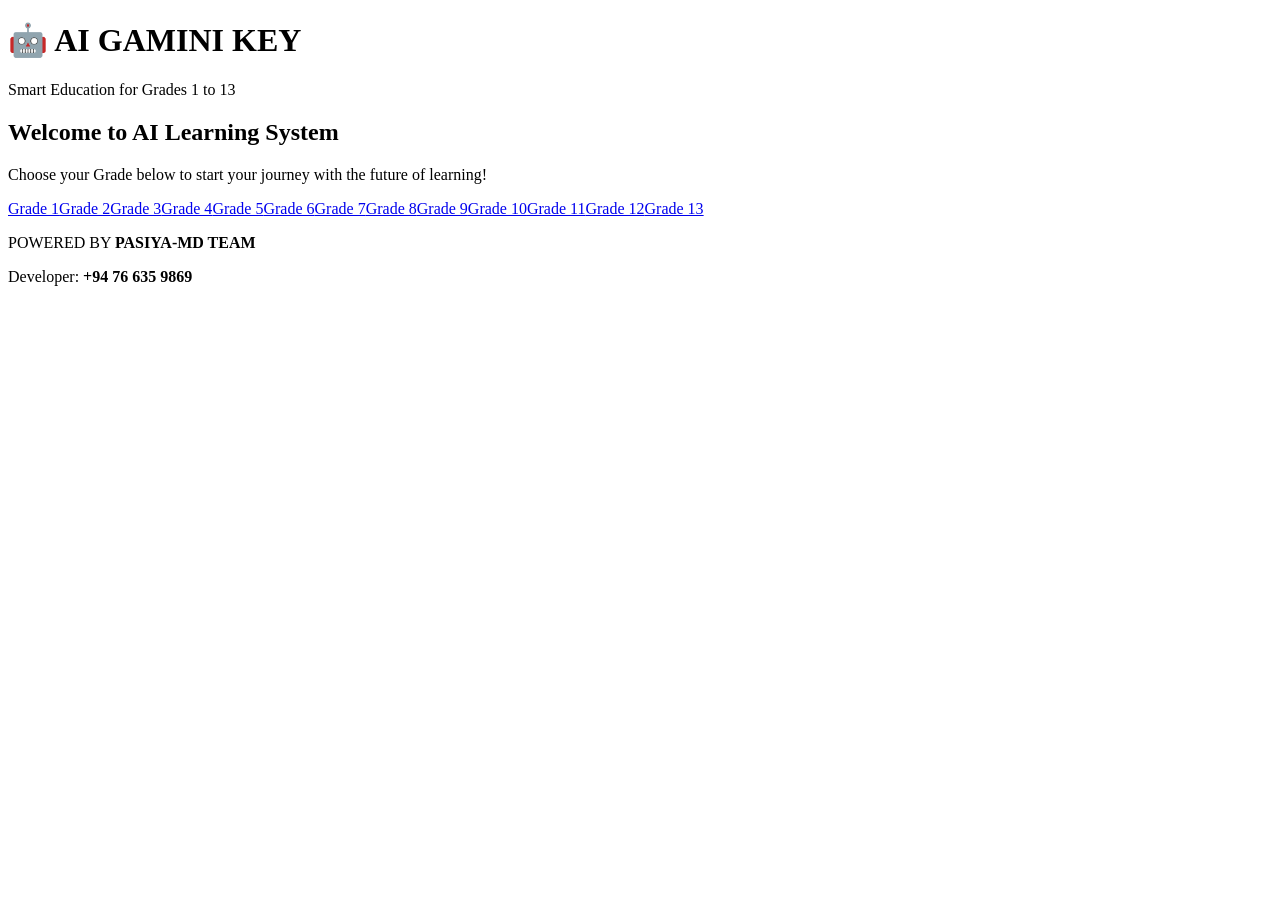
==== index.html @ 294c7f92 "Create index.html" ====
<!DOCTYPE html>
<html lang="en">
<head>
  <meta charset="UTF-8">
  <meta name="viewport" content="width=device-width, initial-scale=1.0">
  <title>AI GAMINI KEY | Smart Education</title>
  <link rel="stylesheet" href="assets/css/style.css">
  <script src="assets/js/script.js" defer></script>
</head>
<body>
  <header class="header">
    <h1 class="logo">🤖 AI <span>GAMINI KEY</span></h1>
    <p class="tagline">Smart Education for Grades 1 to 13</p>
  </header>

  <section class="intro">
    <h2>Welcome to <span>AI Learning System</span></h2>
    <p>Choose your Grade below to start your journey with the future of learning!</p>
  </section>

  <section class="grade-section">
    <div class="grades-container">
      <!-- Generate Grade Buttons 1–13 -->
      <script>
        for(let i=1;i<=13;i++){
          document.write(`<a href="subjects.html?grade=${i}" class="grade-box">Grade ${i}</a>`);
        }
      </script>
    </div>
  </section>

  <footer class="footer">
    <p>POWERED BY <b>PASIYA-MD TEAM</b></p>
    <p>Developer: <b>+94 76 635 9869</b></p>
  </footer>
</body>
</html>
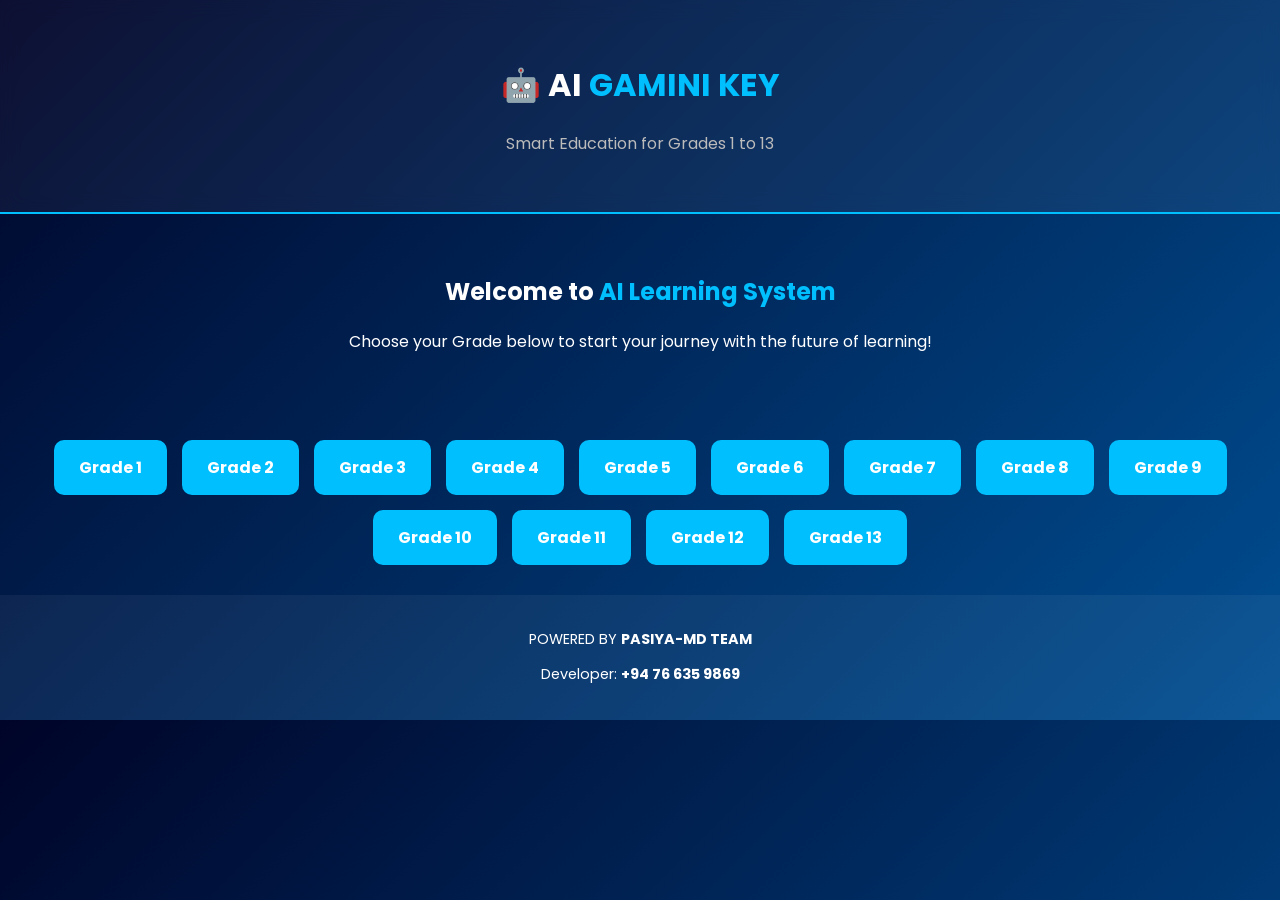
==== commit 9bcb3cf4: "Update index.html" ====
--- a/index.html
+++ b/index.html
@@ -3,7 +3,7 @@
 <head>
   <meta charset="UTF-8">
   <meta name="viewport" content="width=device-width, initial-scale=1.0">
-  <title>AI GAMINI KEY | Smart Education</title>
+  <title>PASIYA-MD Al| Smart Education</title>
   <link rel="stylesheet" href="assets/css/style.css">
   <script src="assets/js/script.js" defer></script>
 </head>
--- a/assets/css/style.css
+++ b/assets/css/style.css
@@ -0,0 +1,124 @@
+@import url('https://fonts.googleapis.com/css2?family=Poppins:wght@400;600&display=swap');
+
+body {
+  font-family: 'Poppins', sans-serif;
+  margin: 0;
+  background: linear-gradient(135deg,#000428,#004e92);
+  color: #fff;
+  text-align: center;
+  overflow-x: hidden;
+}
+
+.header {
+  padding: 40px 10px;
+  background: rgba(255,255,255,0.05);
+  backdrop-filter: blur(10px);
+  border-bottom: 2px solid #00bfff;
+}
+
+.logo span { color: #00bfff; }
+.tagline { color: #bbb; }
+
+.intro {
+  padding: 40px 20px;
+  animation: fadeIn 1.2s ease-in-out;
+}
+.intro span { color: #00bfff; }
+
+.grades-container {
+  display: flex;
+  flex-wrap: wrap;
+  justify-content: center;
+  gap: 15px;
+  margin: 30px;
+}
+.grade-box {
+  background: #00bfff;
+  color: #fff;
+  padding: 15px 25px;
+  border-radius: 10px;
+  text-decoration: none;
+  font-weight: bold;
+  transition: 0.3s;
+}
+.grade-box:hover {
+  transform: scale(1.1);
+  background: #0077b6;
+}
+
+.subject-box {
+  background: #222;
+  padding: 20px;
+  margin: 15px;
+  border-radius: 12px;
+  display: inline-block;
+  width: 200px;
+  color: #00bfff;
+  text-decoration: none;
+  transition: 0.3s;
+}
+.subject-box:hover {
+  background: #00bfff;
+  color: #fff;
+  transform: scale(1.1);
+}
+
+.syllabus-content {
+  padding: 30px;
+  background: rgba(255,255,255,0.1);
+  border-radius: 12px;
+  margin: 20px;
+}
+
+.chat-box {
+  margin: 20px;
+  padding: 20px;
+  background: rgba(255,255,255,0.1);
+  border-radius: 10px;
+  max-width: 600px;
+  margin-inline: auto;
+}
+
+#chatOutput div {
+  text-align: left;
+  margin: 10px 0;
+}
+.user { color: #00bfff; }
+.ai { color: #0f0; }
+
+.chat-input {
+  display: flex;
+  justify-content: center;
+  margin-top: 15px;
+}
+.chat-input input {
+  width: 70%;
+  padding: 10px;
+  border-radius: 8px;
+  border: none;
+}
+.chat-input button {
+  padding: 10px 20px;
+  margin-left: 10px;
+  background: #00bfff;
+  border: none;
+  color: white;
+  border-radius: 8px;
+  cursor: pointer;
+  transition: 0.3s;
+}
+.chat-input button:hover {
+  background: #0077b6;
+}
+
+.footer {
+  background: rgba(255,255,255,0.05);
+  padding: 20px;
+  margin-top: 30px;
+  font-size: 0.9em;
+}
+
+@keyframes fadeIn {
+  from {opacity: 0; transform: translateY(30px);}
+  to {opacity: 1; transform: translateY(0);}
+}
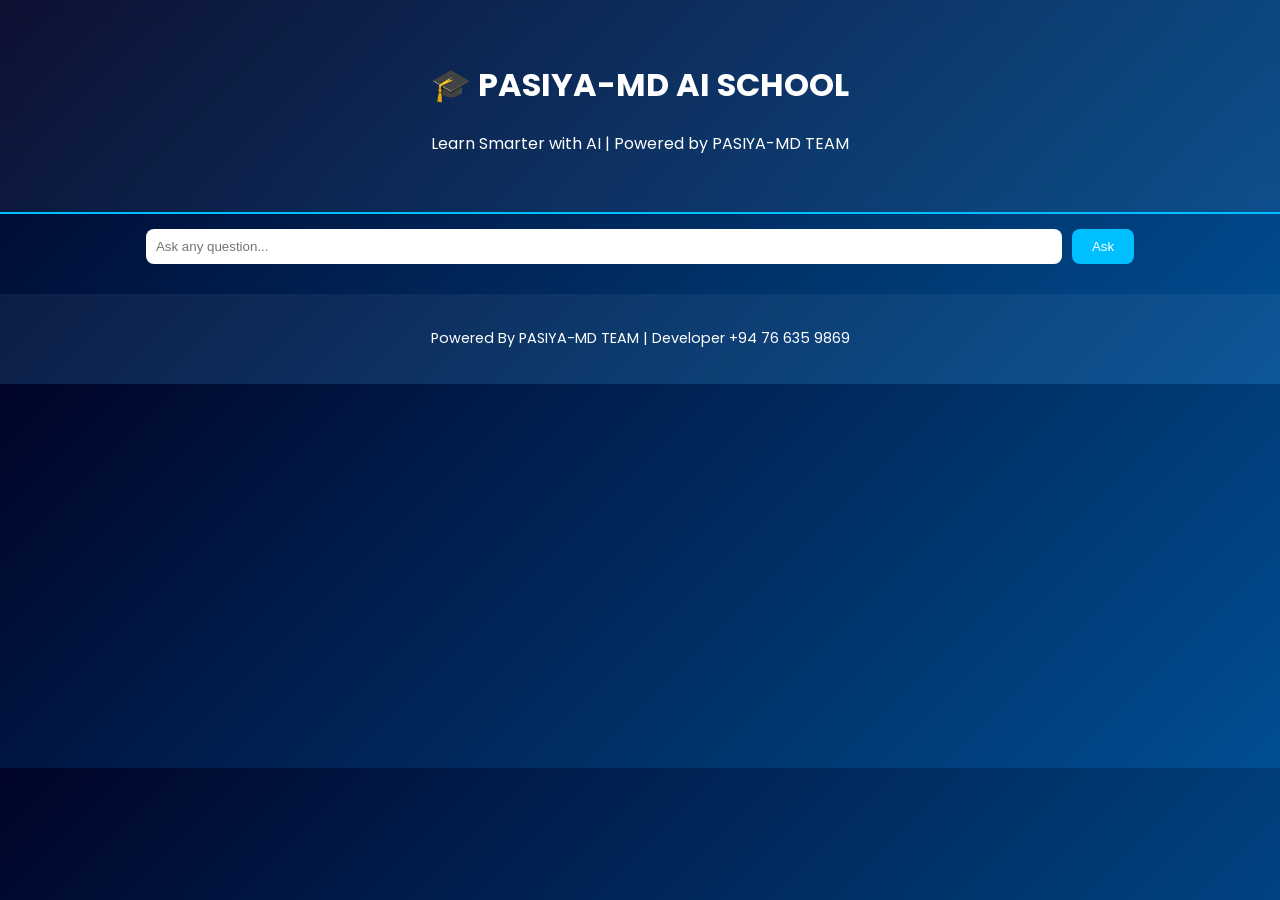
==== commit 6b3eeccb: "Create index.html" ====
--- a/index.html
+++ b/index.html
@@ -3,35 +3,26 @@
 <head>
   <meta charset="UTF-8">
   <meta name="viewport" content="width=device-width, initial-scale=1.0">
-  <title>PASIYA-MD Al| Smart Education</title>
+  <title>PASIYA-MD AI SCHOOL</title>
   <link rel="stylesheet" href="assets/css/style.css">
-  <script src="assets/js/script.js" defer></script>
+  <script src="assets/js/app.js" defer></script>
 </head>
 <body>
   <header class="header">
-    <h1 class="logo">🤖 AI <span>GAMINI KEY</span></h1>
-    <p class="tagline">Smart Education for Grades 1 to 13</p>
+    <h1>🎓 PASIYA-MD AI SCHOOL</h1>
+    <p>Learn Smarter with AI | Powered by PASIYA-MD TEAM</p>
   </header>
 
-  <section class="intro">
-    <h2>Welcome to <span>AI Learning System</span></h2>
-    <p>Choose your Grade below to start your journey with the future of learning!</p>
-  </section>
-
-  <section class="grade-section">
-    <div class="grades-container">
-      <!-- Generate Grade Buttons 1–13 -->
-      <script>
-        for(let i=1;i<=13;i++){
-          document.write(`<a href="subjects.html?grade=${i}" class="grade-box">Grade ${i}</a>`);
-        }
-      </script>
+  <main class="chat-container">
+    <div id="chatOutput" class="chat-output"></div>
+    <div class="chat-input">
+      <input id="userInput" type="text" placeholder="Ask any question...">
+      <button onclick="sendQuestion()">Ask</button>
     </div>
-  </section>
+  </main>
 
   <footer class="footer">
-    <p>POWERED BY <b>PASIYA-MD TEAM</b></p>
-    <p>Developer: <b>+94 76 635 9869</b></p>
+    <p>Powered By PASIYA-MD TEAM | Developer +94 76 635 9869</p>
   </footer>
 </body>
 </html>
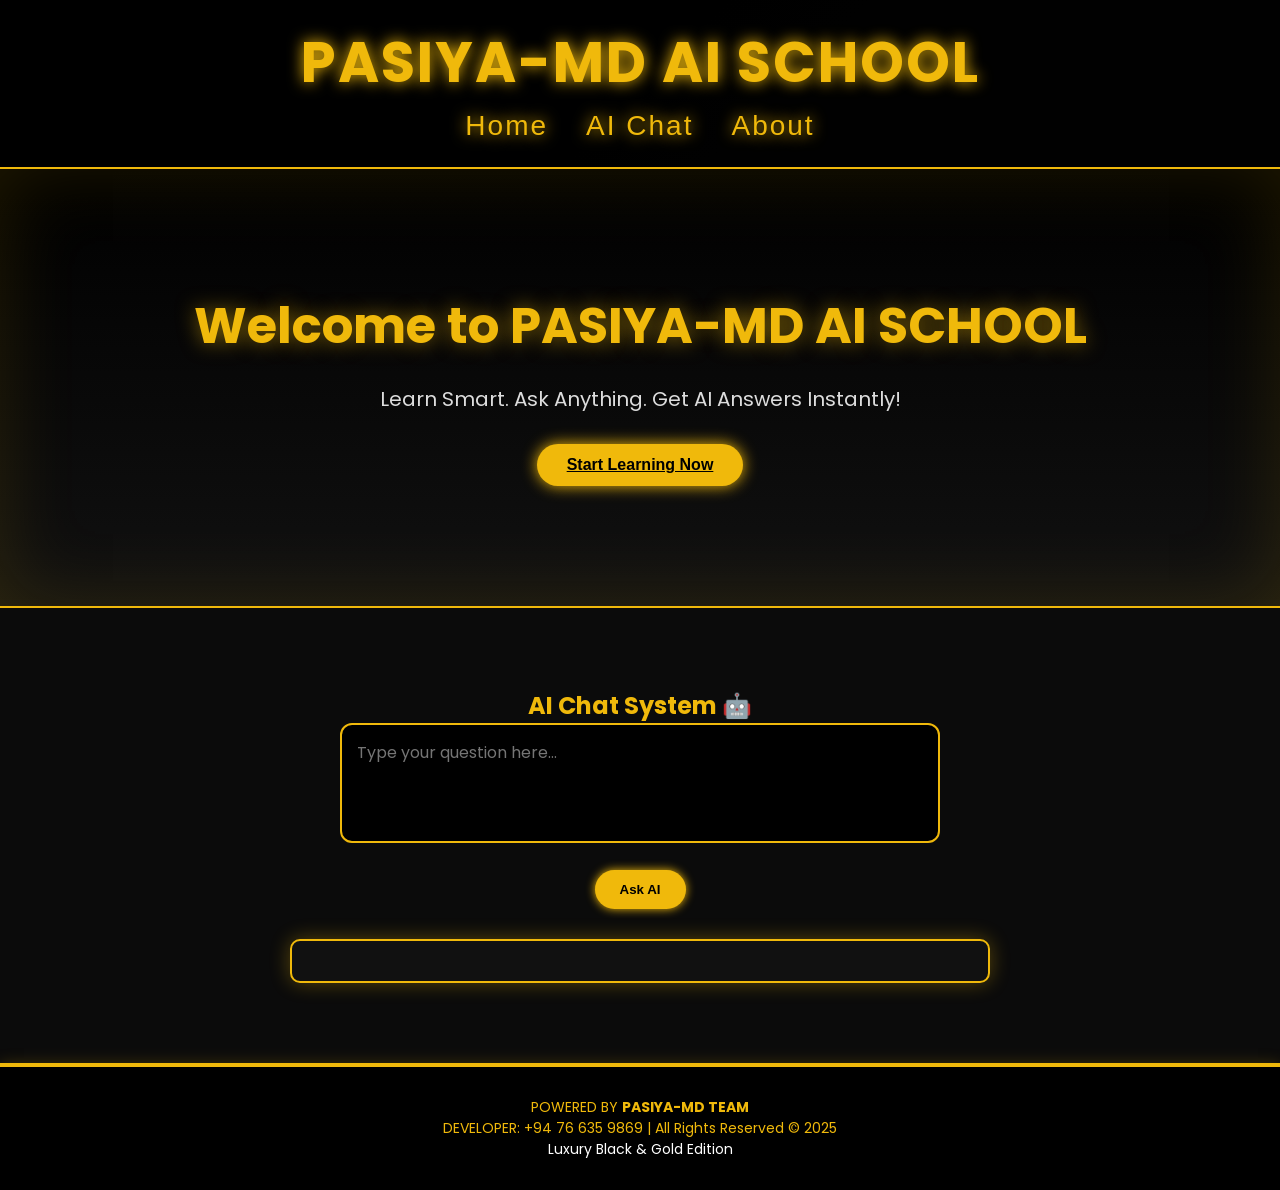
==== commit 0df18ec6: "Update index.html" ====
--- a/index.html
+++ b/index.html
@@ -1,3 +1,4 @@
+
 <!DOCTYPE html>
 <html lang="en">
 <head>
@@ -8,21 +9,34 @@
   <script src="assets/js/app.js" defer></script>
 </head>
 <body>
-  <header class="header">
-    <h1>🎓 PASIYA-MD AI SCHOOL</h1>
-    <p>Learn Smarter with AI | Powered by PASIYA-MD TEAM</p>
+
+  <header>
+    <h1>PASIYA-MD AI SCHOOL</h1>
+    <nav>
+      <a href="#">Home</a>
+      <a href="#ai">AI Chat</a>
+      <a href="#about">About</a>
+    </nav>
   </header>
 
-  <main class="chat-container">
-    <div id="chatOutput" class="chat-output"></div>
-    <div class="chat-input">
-      <input id="userInput" type="text" placeholder="Ask any question...">
-      <button onclick="sendQuestion()">Ask</button>
-    </div>
-  </main>
+  <section class="hero">
+    <h2>Welcome to PASIYA-MD AI SCHOOL</h2>
+    <p>Learn Smart. Ask Anything. Get AI Answers Instantly!</p>
+    <a href="#ai" class="btn">Start Learning Now</a>
+  </section>
 
-  <footer class="footer">
-    <p>Powered By PASIYA-MD TEAM | Developer +94 76 635 9869</p>
+  <section class="ai-chat" id="ai">
+    <h2>AI Chat System 🤖</h2>
+    <textarea id="userInput" placeholder="Type your question here..."></textarea><br>
+    <button onclick="askAI()">Ask AI</button>
+    <div id="response"></div>
+  </section>
+
+  <footer id="about">
+    <p>POWERED BY <b>PASIYA-MD TEAM</b><br>
+    DEVELOPER: +94 76 635 9869 | All Rights Reserved © 2025<br>
+    <span>Luxury Black & Gold Edition</span></p>
   </footer>
+
 </body>
 </html>
--- a/assets/css/style.css
+++ b/assets/css/style.css
@@ -1,124 +1,20 @@
 @import url('https://fonts.googleapis.com/css2?family=Poppins:wght@400;600&display=swap');
 
-body {
-  font-family: 'Poppins', sans-serif;
-  margin: 0;
-  background: linear-gradient(135deg,#000428,#004e92);
-  color: #fff;
-  text-align: center;
-  overflow-x: hidden;
-}
-
-.header {
-  padding: 40px 10px;
-  background: rgba(255,255,255,0.05);
-  backdrop-filter: blur(10px);
-  border-bottom: 2px solid #00bfff;
-}
-
-.logo span { color: #00bfff; }
-.tagline { color: #bbb; }
-
-.intro {
-  padding: 40px 20px;
-  animation: fadeIn 1.2s ease-in-out;
-}
-.intro span { color: #00bfff; }
-
-.grades-container {
-  display: flex;
-  flex-wrap: wrap;
-  justify-content: center;
-  gap: 15px;
-  margin: 30px;
-}
-.grade-box {
-  background: #00bfff;
-  color: #fff;
-  padding: 15px 25px;
-  border-radius: 10px;
-  text-decoration: none;
-  font-weight: bold;
-  transition: 0.3s;
-}
-.grade-box:hover {
-  transform: scale(1.1);
-  background: #0077b6;
-}
-
-.subject-box {
-  background: #222;
-  padding: 20px;
-  margin: 15px;
-  border-radius: 12px;
-  display: inline-block;
-  width: 200px;
-  color: #00bfff;
-  text-decoration: none;
-  transition: 0.3s;
-}
-.subject-box:hover {
-  background: #00bfff;
-  color: #fff;
-  transform: scale(1.1);
-}
-
-.syllabus-content {
-  padding: 30px;
-  background: rgba(255,255,255,0.1);
-  border-radius: 12px;
-  margin: 20px;
-}
-
-.chat-box {
-  margin: 20px;
-  padding: 20px;
-  background: rgba(255,255,255,0.1);
-  border-radius: 10px;
-  max-width: 600px;
-  margin-inline: auto;
-}
-
-#chatOutput div {
-  text-align: left;
-  margin: 10px 0;
-}
-.user { color: #00bfff; }
-.ai { color: #0f0; }
-
-.chat-input {
-  display: flex;
-  justify-content: center;
-  margin-top: 15px;
-}
-.chat-input input {
-  width: 70%;
-  padding: 10px;
-  border-radius: 8px;
-  border: none;
-}
-.chat-input button {
-  padding: 10px 20px;
-  margin-left: 10px;
-  background: #00bfff;
-  border: none;
-  color: white;
-  border-radius: 8px;
-  cursor: pointer;
-  transition: 0.3s;
-}
-.chat-input button:hover {
-  background: #0077b6;
-}
-
-.footer {
-  background: rgba(255,255,255,0.05);
-  padding: 20px;
-  margin-top: 30px;
-  font-size: 0.9em;
-}
-
-@keyframes fadeIn {
-  from {opacity: 0; transform: translateY(30px);}
-  to {opacity: 1; transform: translateY(0);}
-}
+*{margin:0;padding:0;box-sizing:border-box;font-family:'Poppins',sans-serif;}
+body{background:linear-gradient(135deg,#000,#111);color:#f0b90b;min-height:100vh;}
+header{background:rgba(0,0,0,0.9);padding:20px 60px;text-align:center;font-size:28px;font-weight:700;letter-spacing:2px;border-bottom:2px solid #f0b90b;text-shadow:0 0 15px #f0b90b;}
+header nav a{color:#f0b90b;text-decoration:none;margin:0 15px;font-weight:500;transition:0.3s;}
+header nav a:hover{color:white;text-shadow:0 0 10px #f0b90b;}
+.hero{text-align:center;padding:120px 20px;background:linear-gradient(180deg,#000,#111);box-shadow:inset 0 0 80px #f0b90b22;}
+.hero h2{font-size:50px;text-shadow:0 0 20px #f0b90b88;animation:glow 2s infinite alternate;}
+@keyframes glow{from{text-shadow:0 0 10px #f0b90b55;}to{text-shadow:0 0 30px #f0b90b;}}
+.hero p{margin-top:20px;font-size:20px;color:#ddd;}
+.btn{display:inline-block;margin-top:30px;background:#f0b90b;color:#000;padding:12px 30px;border-radius:50px;font-weight:600;transition:0.3s;box-shadow:0 0 15px #f0b90b;}
+.btn:hover{background:#000;color:#f0b90b;box-shadow:0 0 30px #f0b90b;}
+.ai-chat{background:#0b0b0b;border-top:2px solid #f0b90b;border-bottom:2px solid #f0b90b;padding:80px 20px;text-align:center;}
+textarea{width:80%;max-width:600px;height:120px;padding:15px;border:2px solid #f0b90b;border-radius:12px;background:#000;color:#fff;font-size:16px;resize:none;}
+button{background:#f0b90b;color:#000;border:none;padding:12px 25px;margin-top:20px;border-radius:30px;font-weight:600;cursor:pointer;box-shadow:0 0 10px #f0b90b;transition:0.3s;}
+button:hover{background:#000;color:#f0b90b;box-shadow:0 0 20px #f0b90b;}
+#response{margin-top:30px;width:80%;max-width:700px;background:#111;border:2px solid #f0b90b;border-radius:10px;padding:20px;color:#f0b90b;box-shadow:0 0 20px #f0b90b55;text-align:left;margin-left:auto;margin-right:auto;}
+footer{text-align:center;padding:30px;font-size:14px;background:#000;border-top:2px solid #f0b90b;box-shadow:0 -0 15px #f0b90b44;}
+footer span{color:white;}
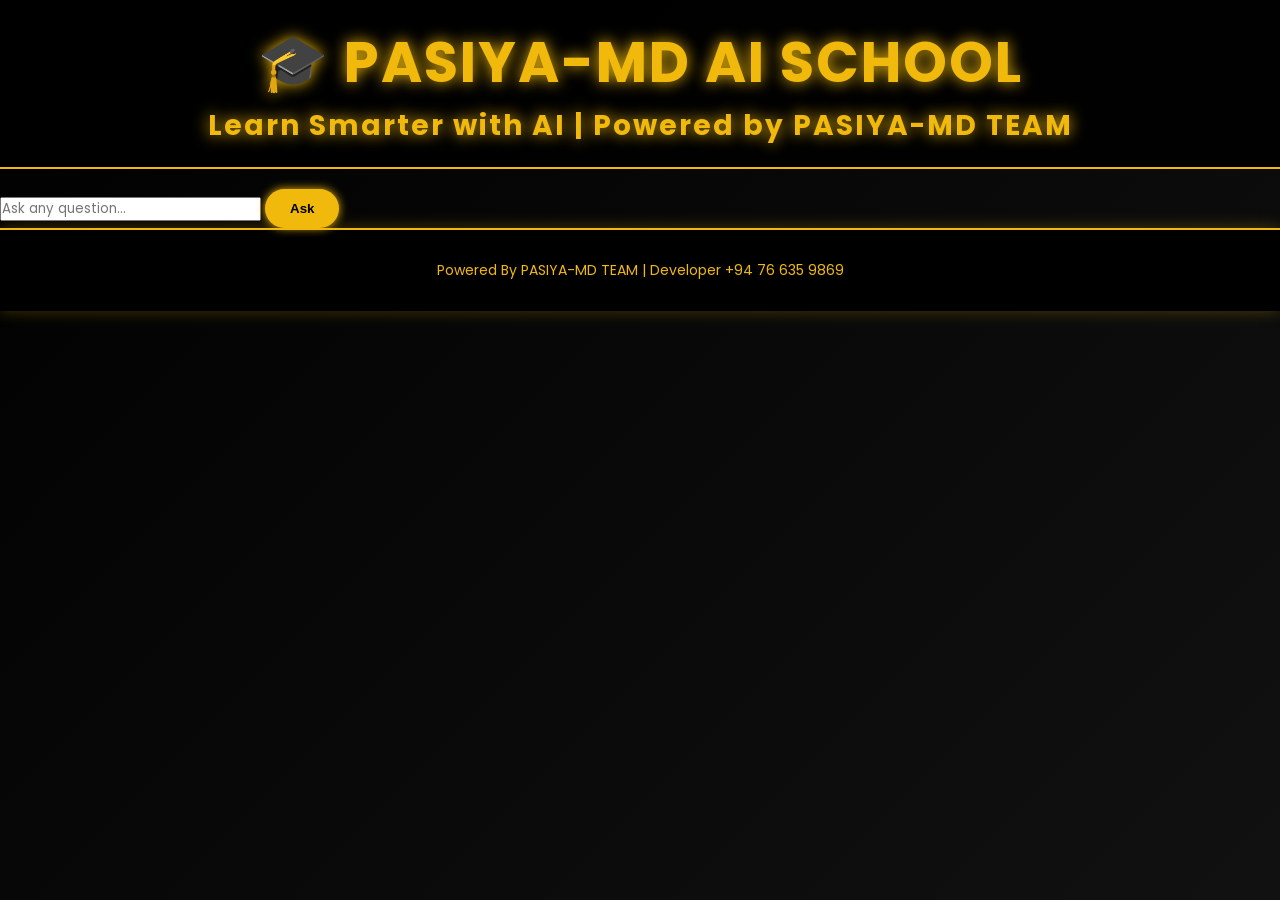
==== commit 4b41a92d: "Create index.html" ====
--- a/index.html
+++ b/index.html
@@ -1,4 +1,3 @@
-
 <!DOCTYPE html>
 <html lang="en">
 <head>
@@ -9,34 +8,21 @@
   <script src="assets/js/app.js" defer></script>
 </head>
 <body>
-
-  <header>
-    <h1>PASIYA-MD AI SCHOOL</h1>
-    <nav>
-      <a href="#">Home</a>
-      <a href="#ai">AI Chat</a>
-      <a href="#about">About</a>
-    </nav>
+  <header class="header">
+    <h1>🎓 PASIYA-MD AI SCHOOL</h1>
+    <p>Learn Smarter with AI | Powered by PASIYA-MD TEAM</p>
   </header>
 
-  <section class="hero">
-    <h2>Welcome to PASIYA-MD AI SCHOOL</h2>
-    <p>Learn Smart. Ask Anything. Get AI Answers Instantly!</p>
-    <a href="#ai" class="btn">Start Learning Now</a>
-  </section>
+  <main class="chat-container">
+    <div id="chatOutput" class="chat-output"></div>
+    <div class="chat-input">
+      <input id="userInput" type="text" placeholder="Ask any question...">
+      <button onclick="sendQuestion()">Ask</button>
+    </div>
+  </main>
 
-  <section class="ai-chat" id="ai">
-    <h2>AI Chat System 🤖</h2>
-    <textarea id="userInput" placeholder="Type your question here..."></textarea><br>
-    <button onclick="askAI()">Ask AI</button>
-    <div id="response"></div>
-  </section>
-
-  <footer id="about">
-    <p>POWERED BY <b>PASIYA-MD TEAM</b><br>
-    DEVELOPER: +94 76 635 9869 | All Rights Reserved © 2025<br>
-    <span>Luxury Black & Gold Edition</span></p>
+  <footer class="footer">
+    <p>Powered By PASIYA-MD TEAM | Developer +94 76 635 9869</p>
   </footer>
-
 </body>
 </html>
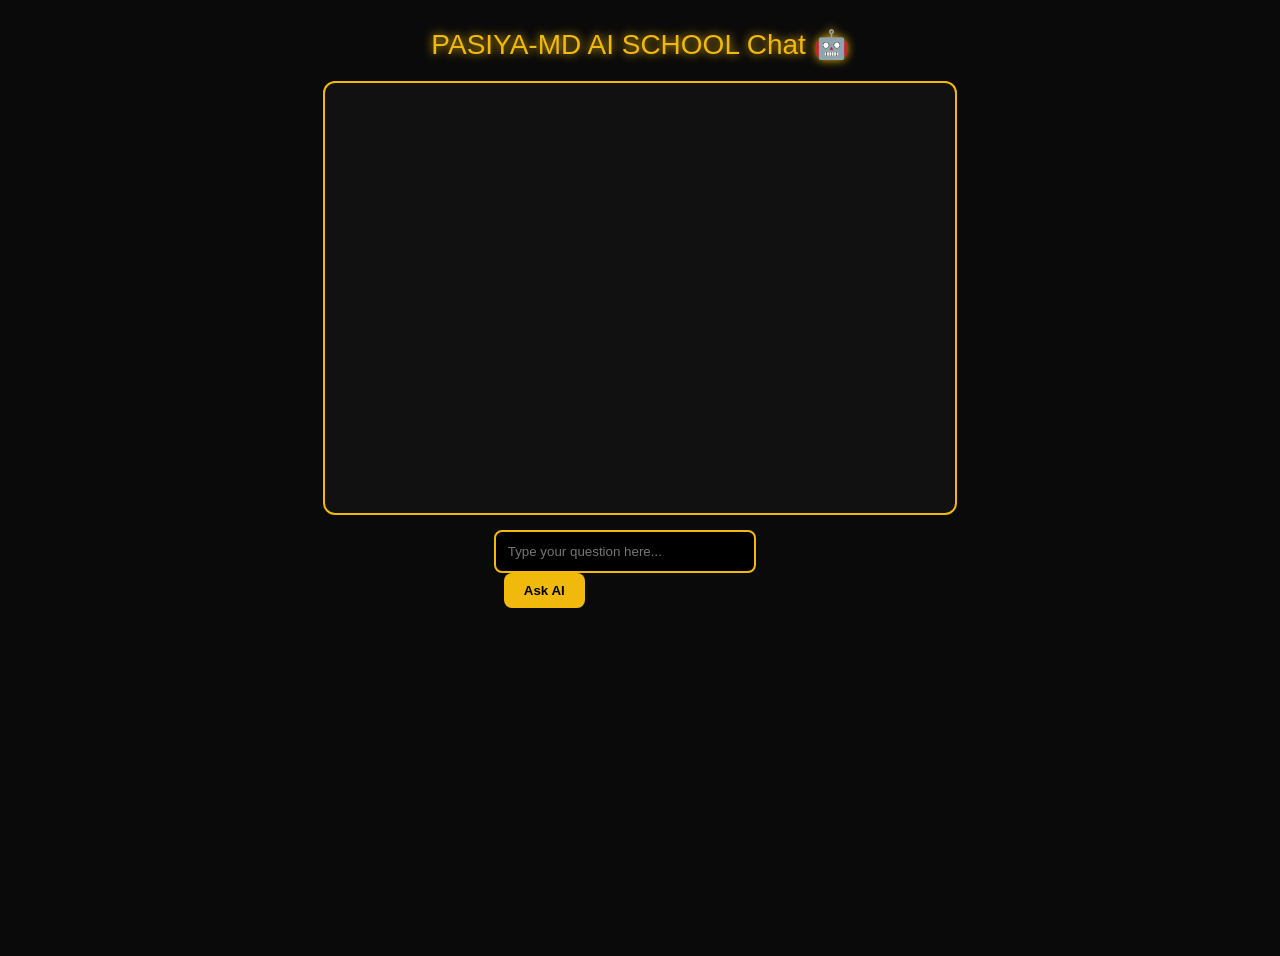
==== commit e6535ef4: "Create index.html" ====
--- a/index.html
+++ b/index.html
@@ -1,28 +1,83 @@
 <!DOCTYPE html>
 <html lang="en">
 <head>
-  <meta charset="UTF-8">
-  <meta name="viewport" content="width=device-width, initial-scale=1.0">
-  <title>PASIYA-MD AI SCHOOL</title>
-  <link rel="stylesheet" href="assets/css/style.css">
-  <script src="assets/js/app.js" defer></script>
+<meta charset="UTF-8">
+<meta name="viewport" content="width=device-width, initial-scale=1.0">
+<title>PASIYA-MD AI SCHOOL Chat</title>
+<style>
+body {
+  font-family: 'Poppins', sans-serif;
+  background: #0a0a0a;
+  color: #f0b90b;
+  display: flex;
+  flex-direction: column;
+  align-items: center;
+  min-height: 100vh;
+  padding: 20px;
+}
+header { font-size: 28px; margin-bottom: 20px; text-shadow: 0 0 10px #f0b90b; }
+#chatOutput {
+  width: 100%; max-width: 600px; min-height: 400px;
+  border: 2px solid #f0b90b; border-radius: 12px;
+  padding: 15px; overflow-y: auto; background: #111;
+  margin-bottom: 15px;
+}
+.user { text-align: right; margin: 10px 0; color: #00ffcc; }
+.ai { text-align: left; margin: 10px 0; color: #f0b90b; }
+#userInput { width: 80%; max-width: 500px; padding: 12px; border-radius: 8px; border: 2px solid #f0b90b; background: #000; color: #fff; }
+button { padding: 10px 20px; margin-left: 10px; border:none; border-radius: 8px; background:#f0b90b; color:#000; font-weight:600; cursor:pointer; transition:0.3s; }
+button:hover { background:#000; color:#f0b90b; box-shadow:0 0 10px #f0b90b; }
+</style>
 </head>
 <body>
-  <header class="header">
-    <h1>🎓 PASIYA-MD AI SCHOOL</h1>
-    <p>Learn Smarter with AI | Powered by PASIYA-MD TEAM</p>
-  </header>
 
-  <main class="chat-container">
-    <div id="chatOutput" class="chat-output"></div>
-    <div class="chat-input">
-      <input id="userInput" type="text" placeholder="Ask any question...">
-      <button onclick="sendQuestion()">Ask</button>
-    </div>
-  </main>
+<header>PASIYA-MD AI SCHOOL Chat 🤖</header>
 
-  <footer class="footer">
-    <p>Powered By PASIYA-MD TEAM | Developer +94 76 635 9869</p>
-  </footer>
+<div id="chatOutput"></div>
+
+<div>
+  <input type="text" id="userInput" placeholder="Type your question here...">
+  <button onclick="sendQuestion()">Ask AI</button>
+</div>
+
+<script>
+const GEMINI_KEY = "AIzaSyDwSwyxmlsieKfXMMOPFsur1VSbCIz233M";
+
+async function askGemini(question) {
+  const response = await fetch(
+    "https://generativelanguage.googleapis.com/v1beta/models/gemini-1.5-pro:generateContent?key=" + GEMINI_KEY,
+    {
+      method: "POST",
+      headers: {"Content-Type": "application/json"},
+      body: JSON.stringify({
+        contents: [{ parts: [{ text: question }]}]
+      })
+    }
+  );
+  const data = await response.json();
+  return data.candidates?.[0]?.content?.parts?.[0]?.text || "No answer found.";
+}
+
+async function sendQuestion() {
+  const input = document.getElementById('userInput');
+  const question = input.value.trim();
+  if(!question) return;
+  appendMsg("user", question);
+  input.value = "";
+  appendMsg("ai", "Thinking...");
+  const answer = await askGemini(question);
+  document.querySelector(".ai:last-child").innerText = answer;
+}
+
+function appendMsg(role, msg) {
+  const box = document.getElementById("chatOutput");
+  const div = document.createElement("div");
+  div.className = role;
+  div.textContent = (role==="user"?"🧑‍🎓 ":"🤖 ")+msg;
+  box.appendChild(div);
+  box.scrollTop = box.scrollHeight;
+}
+</script>
+
 </body>
 </html>
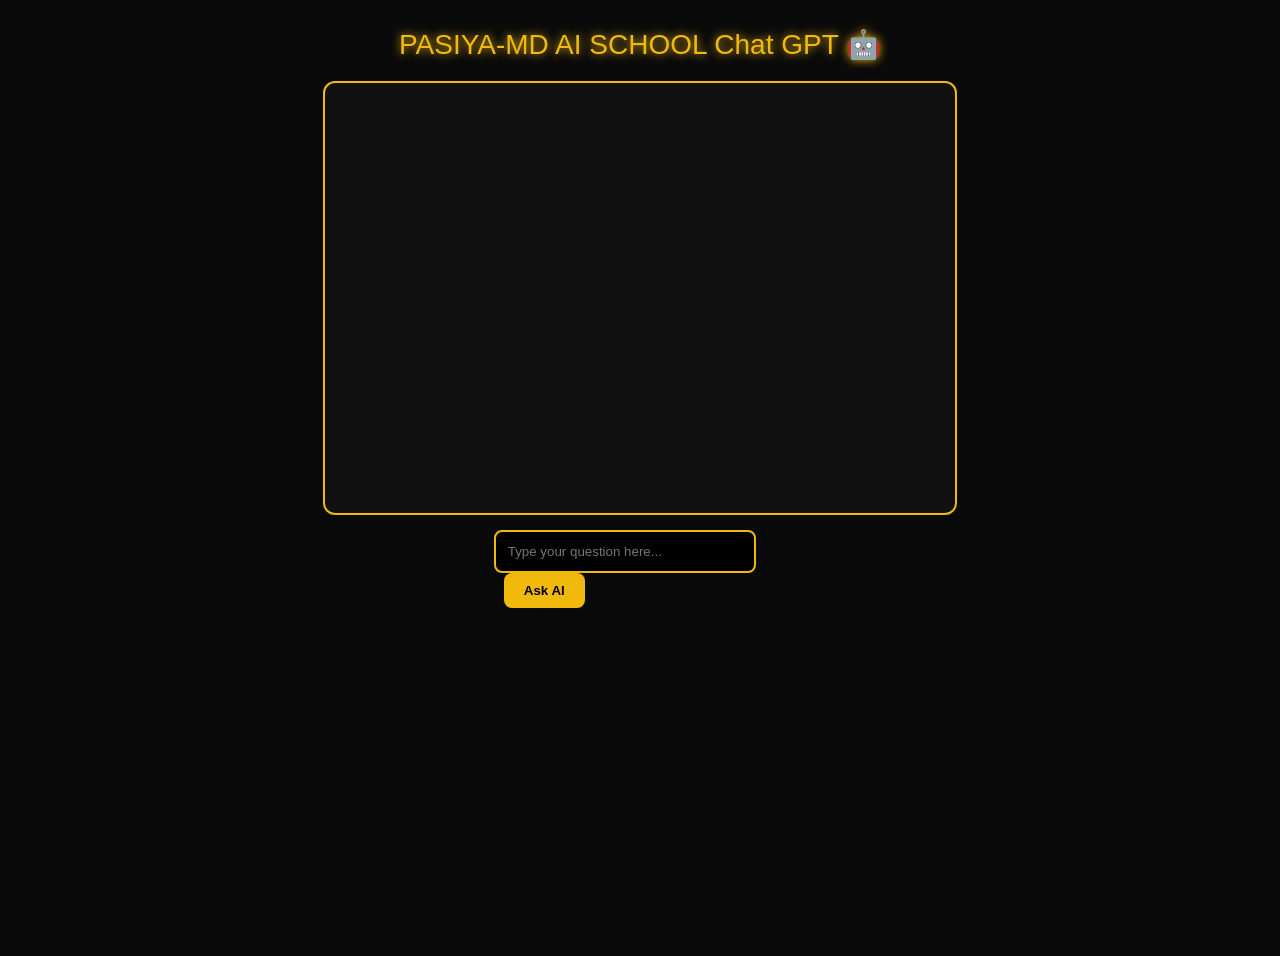
==== commit c6835d70: "Create index.html" ====
--- a/index.html
+++ b/index.html
@@ -3,35 +3,21 @@
 <head>
 <meta charset="UTF-8">
 <meta name="viewport" content="width=device-width, initial-scale=1.0">
-<title>PASIYA-MD AI SCHOOL Chat</title>
+<title>PASIYA-MD AI SCHOOL ai</title>
 <style>
-body {
-  font-family: 'Poppins', sans-serif;
-  background: #0a0a0a;
-  color: #f0b90b;
-  display: flex;
-  flex-direction: column;
-  align-items: center;
-  min-height: 100vh;
-  padding: 20px;
-}
-header { font-size: 28px; margin-bottom: 20px; text-shadow: 0 0 10px #f0b90b; }
-#chatOutput {
-  width: 100%; max-width: 600px; min-height: 400px;
-  border: 2px solid #f0b90b; border-radius: 12px;
-  padding: 15px; overflow-y: auto; background: #111;
-  margin-bottom: 15px;
-}
-.user { text-align: right; margin: 10px 0; color: #00ffcc; }
-.ai { text-align: left; margin: 10px 0; color: #f0b90b; }
-#userInput { width: 80%; max-width: 500px; padding: 12px; border-radius: 8px; border: 2px solid #f0b90b; background: #000; color: #fff; }
-button { padding: 10px 20px; margin-left: 10px; border:none; border-radius: 8px; background:#f0b90b; color:#000; font-weight:600; cursor:pointer; transition:0.3s; }
+body { font-family: 'Poppins', sans-serif; background:#0a0a0a; color:#f0b90b; display:flex; flex-direction:column; align-items:center; min-height:100vh; padding:20px; }
+header { font-size:28px; margin-bottom:20px; text-shadow:0 0 10px #f0b90b; }
+#chatOutput { width:100%; max-width:600px; min-height:400px; border:2px solid #f0b90b; border-radius:12px; padding:15px; overflow-y:auto; background:#111; margin-bottom:15px; }
+.user { text-align:right; margin:10px 0; color:#00ffcc; }
+.ai { text-align:left; margin:10px 0; color:#f0b90b; }
+#userInput { width:80%; max-width:500px; padding:12px; border-radius:8px; border:2px solid #f0b90b; background:#000; color:#fff; }
+button { padding:10px 20px; margin-left:10px; border:none; border-radius:8px; background:#f0b90b; color:#000; font-weight:600; cursor:pointer; transition:0.3s; }
 button:hover { background:#000; color:#f0b90b; box-shadow:0 0 10px #f0b90b; }
 </style>
 </head>
 <body>
 
-<header>PASIYA-MD AI SCHOOL Chat 🤖</header>
+<header>PASIYA-MD AI SCHOOL Chat GPT 🤖</header>
 
 <div id="chatOutput"></div>
 
@@ -40,44 +26,7 @@
   <button onclick="sendQuestion()">Ask AI</button>
 </div>
 
-<script>
-const GEMINI_KEY = "AIzaSyDwSwyxmlsieKfXMMOPFsur1VSbCIz233M";
-
-async function askGemini(question) {
-  const response = await fetch(
-    "https://generativelanguage.googleapis.com/v1beta/models/gemini-1.5-pro:generateContent?key=" + GEMINI_KEY,
-    {
-      method: "POST",
-      headers: {"Content-Type": "application/json"},
-      body: JSON.stringify({
-        contents: [{ parts: [{ text: question }]}]
-      })
-    }
-  );
-  const data = await response.json();
-  return data.candidates?.[0]?.content?.parts?.[0]?.text || "No answer found.";
-}
-
-async function sendQuestion() {
-  const input = document.getElementById('userInput');
-  const question = input.value.trim();
-  if(!question) return;
-  appendMsg("user", question);
-  input.value = "";
-  appendMsg("ai", "Thinking...");
-  const answer = await askGemini(question);
-  document.querySelector(".ai:last-child").innerText = answer;
-}
-
-function appendMsg(role, msg) {
-  const box = document.getElementById("chatOutput");
-  const div = document.createElement("div");
-  div.className = role;
-  div.textContent = (role==="user"?"🧑‍🎓 ":"🤖 ")+msg;
-  box.appendChild(div);
-  box.scrollTop = box.scrollHeight;
-}
-</script>
+<script src="app.js"></script>
 
 </body>
 </html>
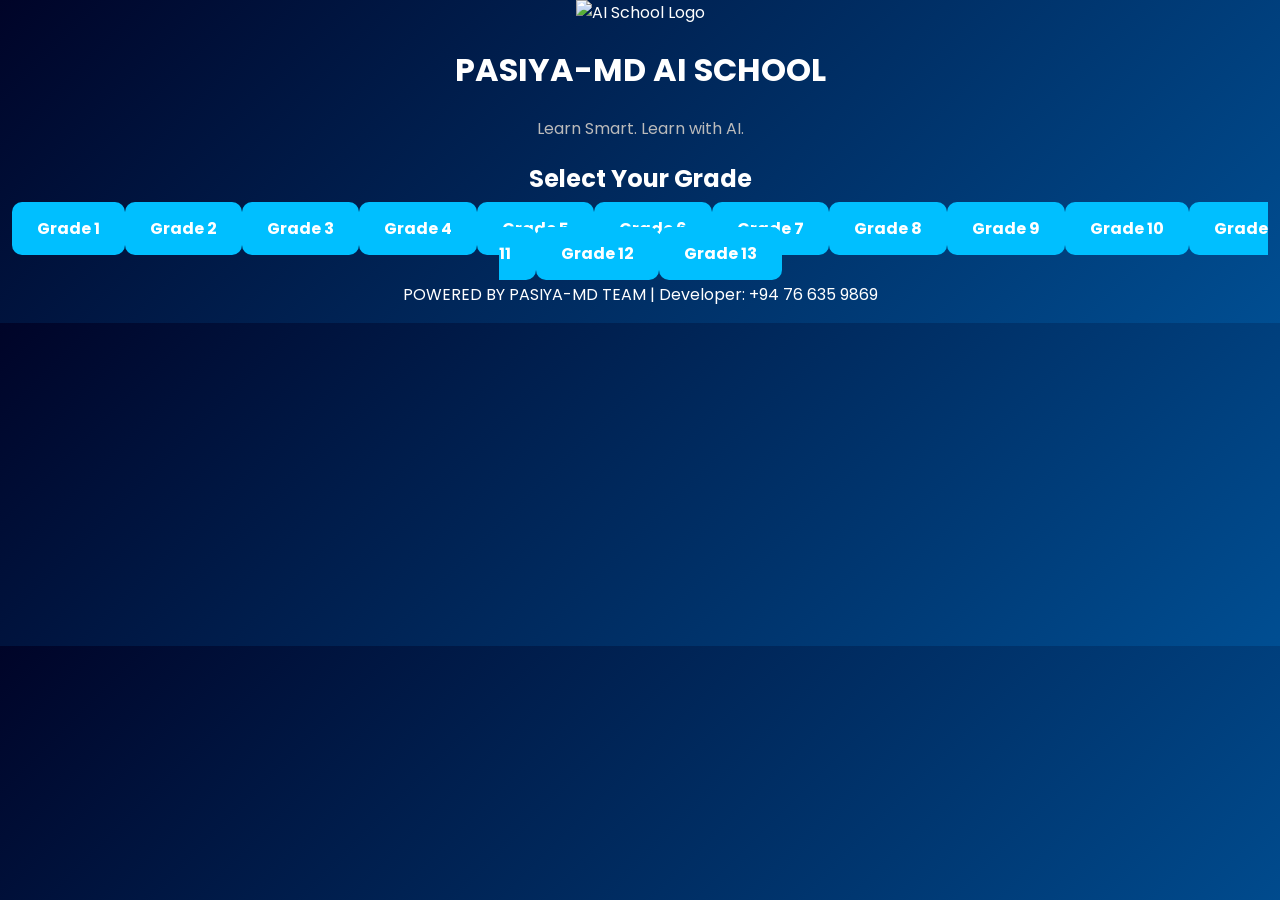
==== commit 5a66f05f: "Create index.html" ====
--- a/index.html
+++ b/index.html
@@ -3,30 +3,35 @@
 <head>
 <meta charset="UTF-8">
 <meta name="viewport" content="width=device-width, initial-scale=1.0">
-<title>PASIYA-MD AI SCHOOL ai</title>
-<style>
-body { font-family: 'Poppins', sans-serif; background:#0a0a0a; color:#f0b90b; display:flex; flex-direction:column; align-items:center; min-height:100vh; padding:20px; }
-header { font-size:28px; margin-bottom:20px; text-shadow:0 0 10px #f0b90b; }
-#chatOutput { width:100%; max-width:600px; min-height:400px; border:2px solid #f0b90b; border-radius:12px; padding:15px; overflow-y:auto; background:#111; margin-bottom:15px; }
-.user { text-align:right; margin:10px 0; color:#00ffcc; }
-.ai { text-align:left; margin:10px 0; color:#f0b90b; }
-#userInput { width:80%; max-width:500px; padding:12px; border-radius:8px; border:2px solid #f0b90b; background:#000; color:#fff; }
-button { padding:10px 20px; margin-left:10px; border:none; border-radius:8px; background:#f0b90b; color:#000; font-weight:600; cursor:pointer; transition:0.3s; }
-button:hover { background:#000; color:#f0b90b; box-shadow:0 0 10px #f0b90b; }
-</style>
+<title>PASIYA-MD AI SCHOOL</title>
+<link rel="stylesheet" href="style.css">
+<link href="https://fonts.googleapis.com/css2?family=Poppins:wght@400;600&display=swap" rel="stylesheet">
 </head>
 <body>
 
-<header>PASIYA-MD AI SCHOOL Chat GPT 🤖</header>
+<header>
+  <div class="logo">
+    <img src="assets/logo.png" alt="AI School Logo">
+    <h1>PASIYA-MD AI SCHOOL</h1>
+  </div>
+  <p class="tagline">Learn Smart. Learn with AI.</p>
+</header>
 
-<div id="chatOutput"></div>
+<section class="grade-section">
+  <h2>Select Your Grade</h2>
+  <div class="grade-grid">
+    <!-- Grades 1–13 -->
+    <script>
+      for (let i=1; i<=13; i++) {
+        document.write(`<a href="subjects.html?grade=${i}" class="grade-box">Grade ${i}</a>`);
+      }
+    </script>
+  </div>
+</section>
 
-<div>
-  <input type="text" id="userInput" placeholder="Type your question here...">
-  <button onclick="sendQuestion()">Ask AI</button>
-</div>
-
-<script src="app.js"></script>
+<footer>
+  <p>POWERED BY PASIYA-MD TEAM | Developer: +94 76 635 9869</p>
+</footer>
 
 </body>
 </html>
--- a/style.css
+++ b/style.css
@@ -0,0 +1,124 @@
+@import url('https://fonts.googleapis.com/css2?family=Poppins:wght@400;600&display=swap');
+
+body {
+  font-family: 'Poppins', sans-serif;
+  margin: 0;
+  background: linear-gradient(135deg,#000428,#004e92);
+  color: #fff;
+  text-align: center;
+  overflow-x: hidden;
+}
+
+.header {
+  padding: 40px 10px;
+  background: rgba(255,255,255,0.05);
+  backdrop-filter: blur(10px);
+  border-bottom: 2px solid #00bfff;
+}
+
+.logo span { color: #00bfff; }
+.tagline { color: #bbb; }
+
+.intro {
+  padding: 40px 20px;
+  animation: fadeIn 1.2s ease-in-out;
+}
+.intro span { color: #00bfff; }
+
+.grades-container {
+  display: flex;
+  flex-wrap: wrap;
+  justify-content: center;
+  gap: 15px;
+  margin: 30px;
+}
+.grade-box {
+  background: #00bfff;
+  color: #fff;
+  padding: 15px 25px;
+  border-radius: 10px;
+  text-decoration: none;
+  font-weight: bold;
+  transition: 0.3s;
+}
+.grade-box:hover {
+  transform: scale(1.1);
+  background: #0077b6;
+}
+
+.subject-box {
+  background: #222;
+  padding: 20px;
+  margin: 15px;
+  border-radius: 12px;
+  display: inline-block;
+  width: 200px;
+  color: #00bfff;
+  text-decoration: none;
+  transition: 0.3s;
+}
+.subject-box:hover {
+  background: #00bfff;
+  color: #fff;
+  transform: scale(1.1);
+}
+
+.syllabus-content {
+  padding: 30px;
+  background: rgba(255,255,255,0.1);
+  border-radius: 12px;
+  margin: 20px;
+}
+
+.chat-box {
+  margin: 20px;
+  padding: 20px;
+  background: rgba(255,255,255,0.1);
+  border-radius: 10px;
+  max-width: 600px;
+  margin-inline: auto;
+}
+
+#chatOutput div {
+  text-align: left;
+  margin: 10px 0;
+}
+.user { color: #00bfff; }
+.ai { color: #0f0; }
+
+.chat-input {
+  display: flex;
+  justify-content: center;
+  margin-top: 15px;
+}
+.chat-input input {
+  width: 70%;
+  padding: 10px;
+  border-radius: 8px;
+  border: none;
+}
+.chat-input button {
+  padding: 10px 20px;
+  margin-left: 10px;
+  background: #00bfff;
+  border: none;
+  color: white;
+  border-radius: 8px;
+  cursor: pointer;
+  transition: 0.3s;
+}
+.chat-input button:hover {
+  background: #0077b6;
+}
+
+.footer {
+  background: rgba(255,255,255,0.05);
+  padding: 20px;
+  margin-top: 30px;
+  font-size: 0.9em;
+}
+
+@keyframes fadeIn {
+  from {opacity: 0; transform: translateY(30px);}
+  to {opacity: 1; transform: translateY(0);}
+}
